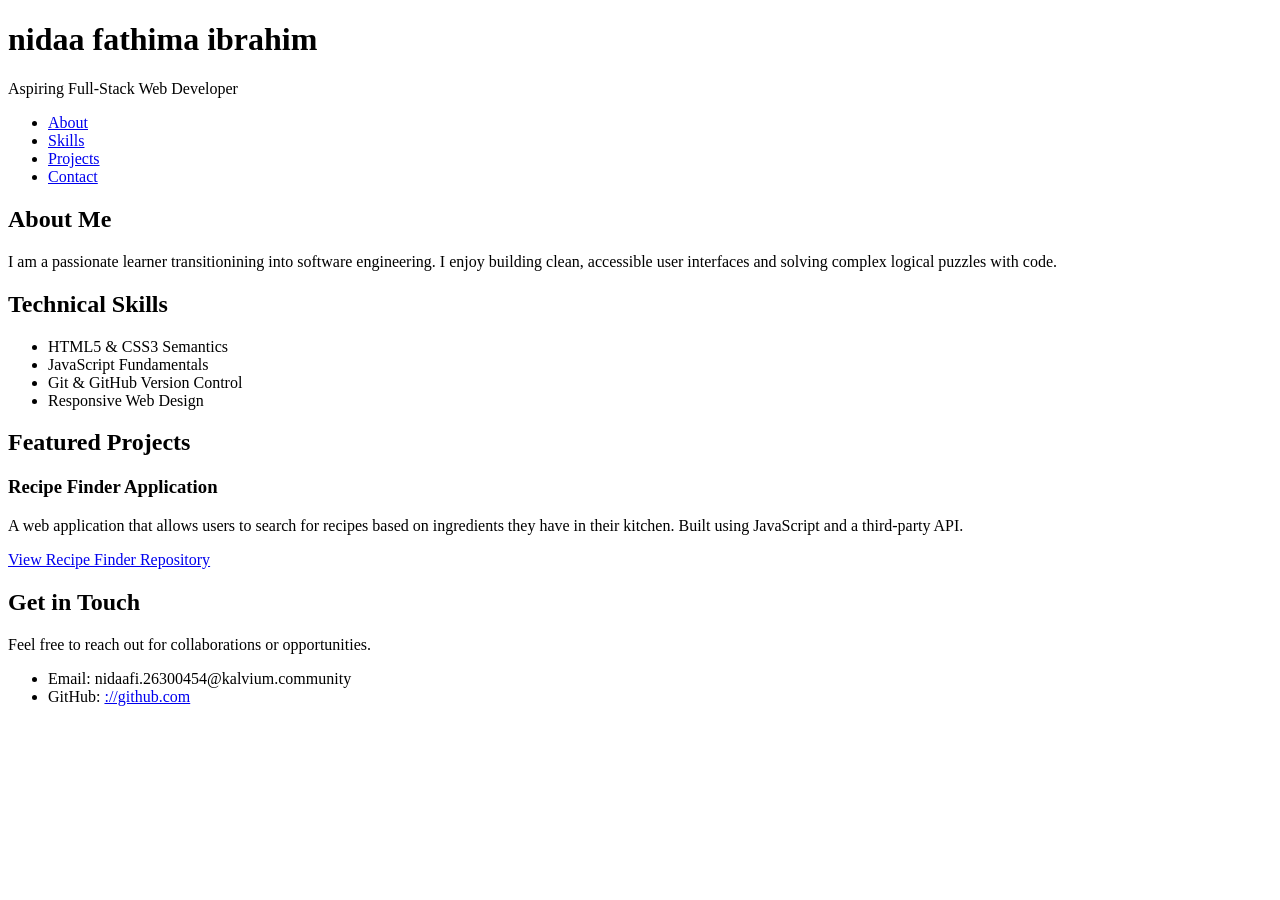
==== images/index.html @ 3f33e91e "first commit" ====
<!DOCTYPE html>
<html lang="en">
<head>
    <meta charset="UTF-8">
    <meta name="viewport" content="width=device-width, initial-scale=1.0">
    <title>Personal Portfolio</title>
</head>
<body>

    <!-- Header Section -->
    <header id="welcome">
        <h1>nidaa fathima ibrahim</h1>
        <p>Aspiring Full-Stack Web Developer</p>
        <nav>
            <ul>
                <li><a href="#about">About</a></li>
                <li><a href="#skills">Skills</a></li>
                <li><a href="#projects">Projects</a></li>
                <li><a href="#contact">Contact</a></li>
            </ul>
        </nav>
    </header>

    <main>
        <!-- About Section -->
        <section id="about">
            <h2>About Me</h2>
            <p>I am a passionate learner transitionining into software engineering. I enjoy building clean, accessible user interfaces and solving complex logical puzzles with code.</p>
        </section>

        <!-- Skills Section -->
        <section id="skills">
            <h2>Technical Skills</h2>
            <ul>
                <li>HTML5 &amp; CSS3 Semantics</li>
                <li>JavaScript Fundamentals</li>
                <li>Git &amp; GitHub Version Control</li>
                <li>Responsive Web Design</li>
            </ul>
        </section>

        <!-- Projects Section -->
        <section id="projects">
            <h2>Featured Projects</h2>
            <div class="project">
                <h3>Recipe Finder Application</h3>
                <p>A web application that allows users to search for recipes based on ingredients they have in their kitchen. Built using JavaScript and a third-party API.</p>
                <a href="https://github.com" target="_blank" rel="noopener noreferrer">View Recipe Finder Repository</a>
            </div>
        </section>
    </main>

    <!-- Contact/Footer Section -->
    <footer id="contact">
        <h2>Get in Touch</h2>
        <p>Feel free to reach out for collaborations or opportunities.</p>
        <ul>
            <li>Email: nidaafi.26300454@kalvium.community</a></li>
            <li>GitHub: <a href="https://github.com" target="_blank" rel="noopener noreferrer">://github.com</a></li>
        </ul>
    </footer>

</body>
</html>
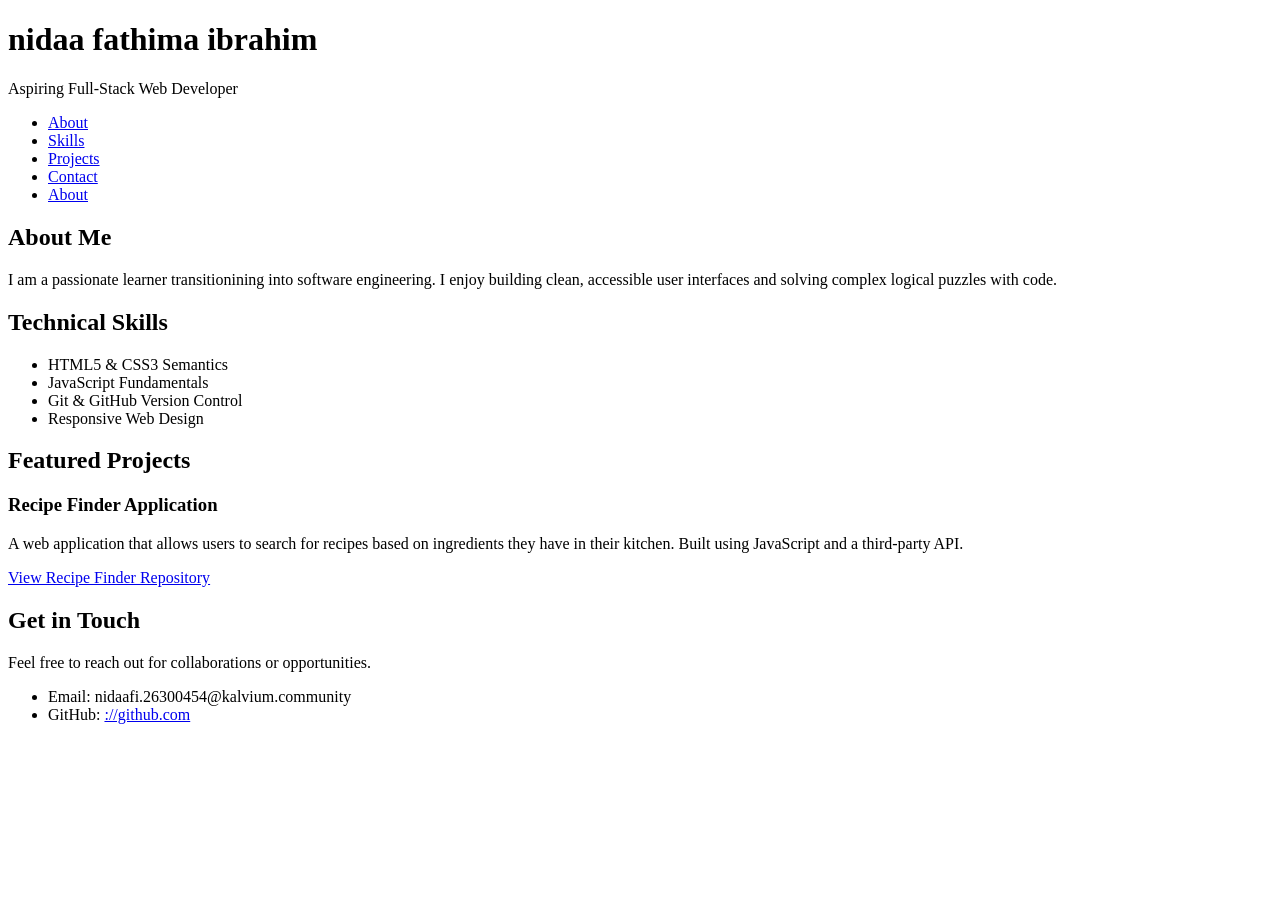
==== commit d7e115af: "first commit" ====
--- a/images/index.html
+++ b/images/index.html
@@ -17,6 +17,7 @@
                 <li><a href="#skills">Skills</a></li>
                 <li><a href="#projects">Projects</a></li>
                 <li><a href="#contact">Contact</a></li>
+                <li><a href="#about">About</a></li>
             </ul>
         </nav>
     </header>
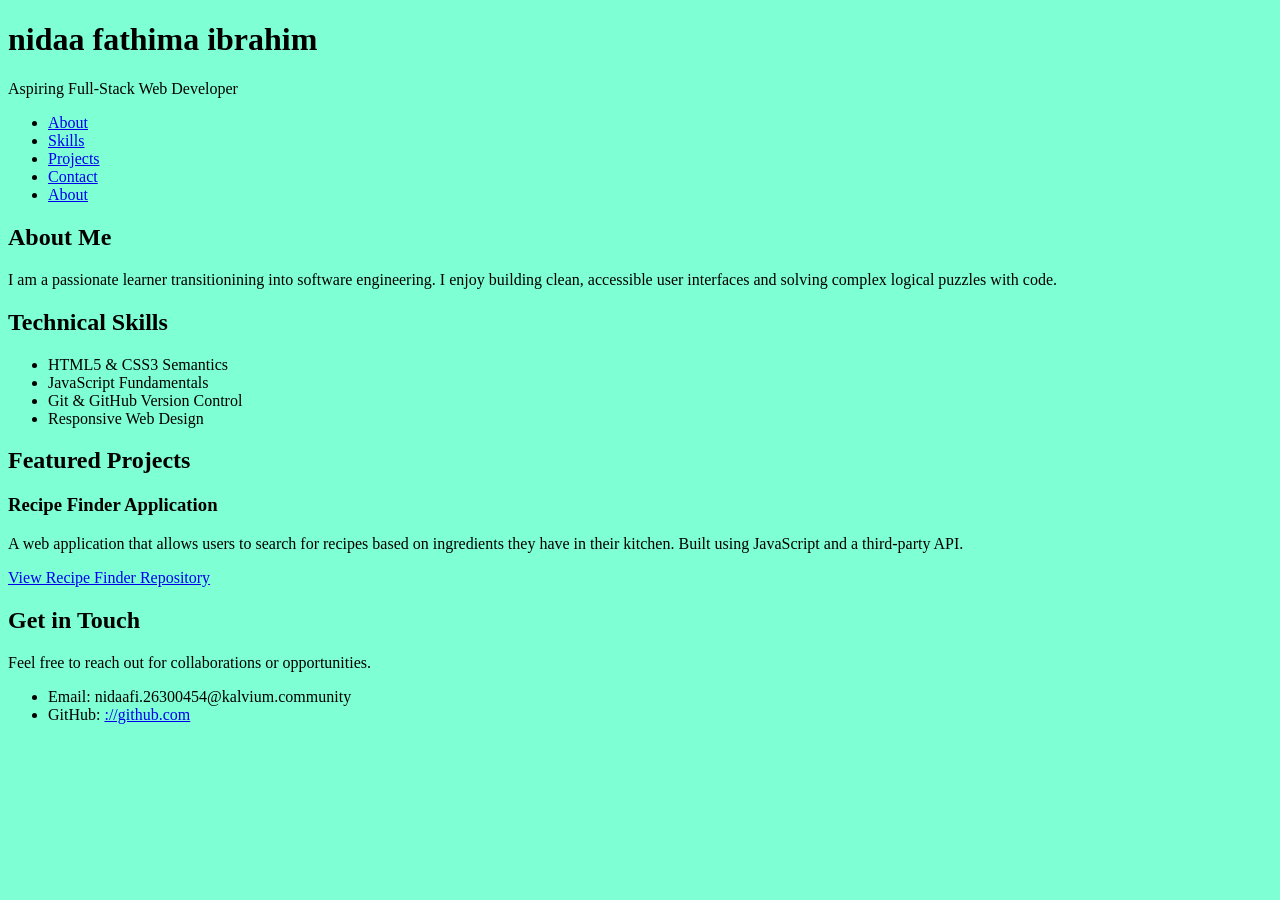
==== commit a2286aad: "add portfolio styling" ====
--- a/images/index.html
+++ b/images/index.html
@@ -4,6 +4,7 @@
     <meta charset="UTF-8">
     <meta name="viewport" content="width=device-width, initial-scale=1.0">
     <title>Personal Portfolio</title>
+    <link rel="stylesheet" href="style.css"
 </head>
 <body>
 
--- a/images/style.css
+++ b/images/style.css
@@ -0,0 +1,3 @@
+body {
+    background-color: aquamarine;
+}
